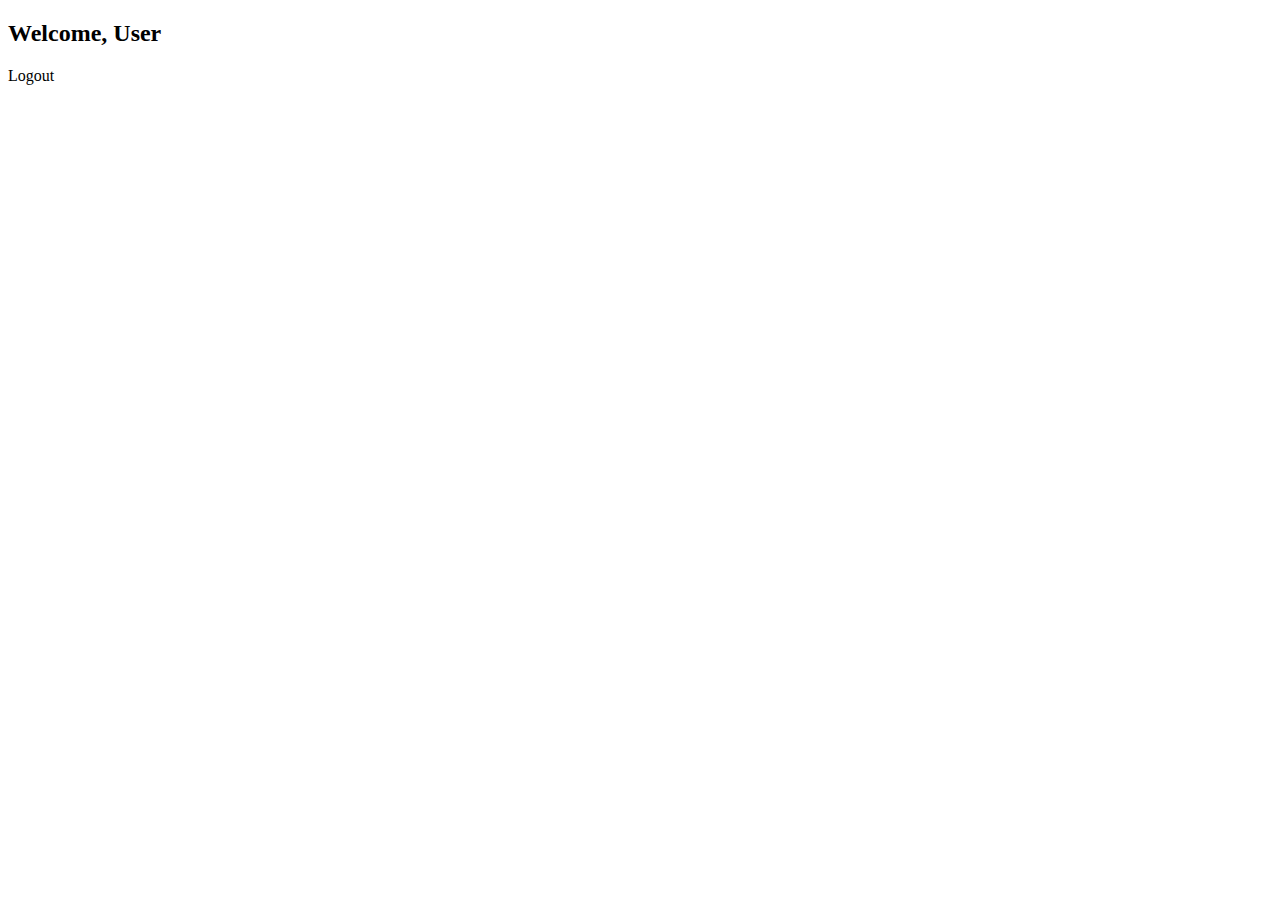
==== src/main/resources/templates/index.html @ 722c418c "Initial commit" ====
<!DOCTYPE html>
<html xmlns:th="http://www.thymeleaf.org">
<head>
    <title>Dashboard</title>
</head>
<body>
<h2>Welcome, <span th:text="${name}">User</span></h2>
<p><a th:href="@{/logout}">Logout</a></p>
</body>
</html>
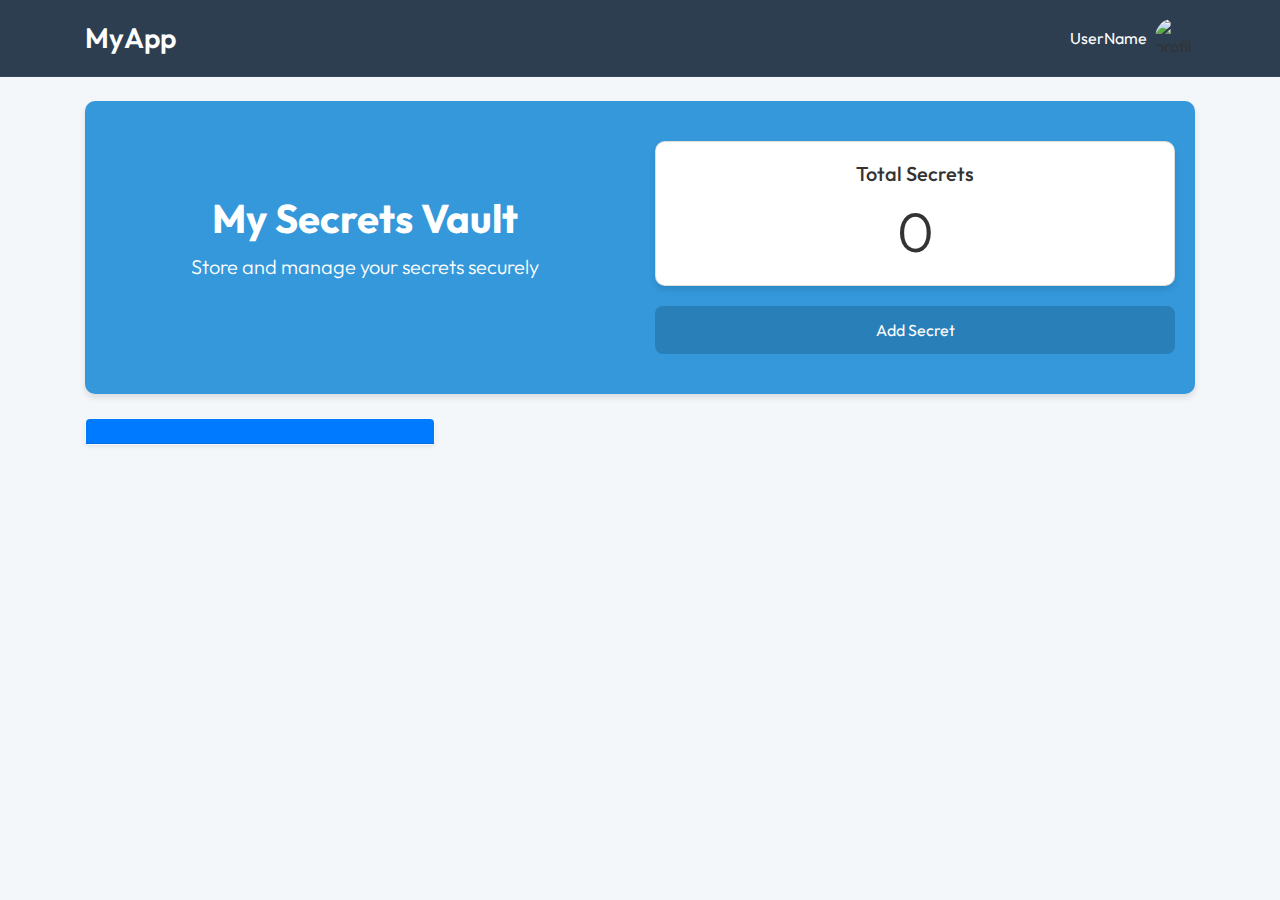
==== commit fb8d9af9: "Prototype" ====
--- a/src/main/resources/templates/index.html
+++ b/src/main/resources/templates/index.html
@@ -1,10 +1,585 @@
 <!DOCTYPE html>
-<html xmlns:th="http://www.thymeleaf.org">
+<html lang="en" xmlns:th="http://www.w3.org/1999/xhtml">
 <head>
-    <title>Dashboard</title>
+    <meta charset="UTF-8">
+    <meta content="width=device-width, initial-scale=1.0" name="viewport">
+    <title>Password Manager</title>
+    <!-- Bootstrap CSS -->
+    <link href="https://stackpath.bootstrapcdn.com/bootstrap/4.5.2/css/bootstrap.min.css" rel="stylesheet">
+    <!-- FontAwesome CSS -->
+    <link href="https://cdnjs.cloudflare.com/ajax/libs/font-awesome/6.0.0-beta3/css/all.min.css" rel="stylesheet">
+    <!-- Custom CSS -->
+    <style>
+        @import url('https://fonts.googleapis.com/css2?family=Outfit:wght@300;400;500;700&display=swap');
+
+        body {
+            background-color: #f4f7f9;
+            font-size: 16px;
+            color: #333;
+            font-family: 'Outfit', sans-serif;
+        }
+
+        .navbar-custom {
+            background-color: #2c3e50;
+            padding: 0.75rem 1.5rem;
+            border-bottom: 1px solid #34495e;
+        }
+
+        .navbar-brand {
+            font-size: 1.75rem;
+            font-weight: 600;
+            color: #ecf0f1;
+        }
+
+        .navbar-brand:hover {
+            color: #bdc3c7;
+        }
+
+        .card-custom {
+            margin-bottom: 20px;
+            padding: 20px;
+            background-color: #ffffff;
+            border-radius: 10px;
+            box-shadow: 0 4px 6px rgba(0, 0, 0, 0.1);
+        }
+
+        .btn-custom {
+            background-color: #3498db;
+            color: #ffffff;
+            font-size: 16px;
+            padding: 12px 24px;
+            border-radius: 8px;
+            transition: background-color 0.3s, box-shadow 0.3s;
+            border: none;
+        }
+
+        .btn-custom:hover {
+            background-color: #2980b9;
+            box-shadow: 0 6px 12px rgba(0, 0, 0, 0.15);
+        }
+
+        .form-control, .table {
+            font-size: 16px;
+            border-radius: 8px;
+            border: 1px solid #dbe0e4;
+        }
+
+        .form-group {
+            margin-bottom: 15px;
+        }
+
+        .table th, .table td {
+            padding: 14px;
+            vertical-align: middle;
+            border: 1px solid #e1e5e8;
+        }
+
+        .table thead th {
+            background-color: #3498db;
+            color: #ffffff;
+            font-weight: 600;
+        }
+
+        .modal-content {
+            border-radius: 10px;
+            border: 1px solid #e1e5e8;
+        }
+
+        .modal-header {
+            background-color: #3498db;
+            color: #ffffff;
+            border-bottom: 1px solid #2980b9;
+            padding: 1rem;
+            border-top-left-radius: 10px;
+            border-top-right-radius: 10px;
+        }
+
+        .modal-footer .btn-secondary {
+            background-color: #95a5a6;
+            color: #ffffff;
+            border: none;
+        }
+
+        .modal-footer .btn-secondary:hover {
+            background-color: #7f8c8d;
+        }
+
+        .modal-footer .btn-danger {
+            background-color: #e74c3c;
+            color: #ffffff;
+            border: none;
+        }
+
+        .modal-footer .btn-danger:hover {
+            background-color: #c0392b;
+        }
+
+        .modal-body {
+            padding: 1.5rem;
+        }
+
+        @media (max-width: 576px) {
+            .navbar-nav {
+                text-align: center;
+            }
+
+            .nav-item {
+                margin-bottom: 10px;
+            }
+
+            .btn-custom {
+                width: 100%;
+                font-size: 18px;
+                padding: 15px;
+            }
+
+            .card-custom {
+                margin-bottom: 15px;
+            }
+
+            .table {
+                font-size: 14px;
+            }
+
+            .modal-dialog {
+                max-width: 90%;
+                margin: 2rem auto;
+            }
+
+            .modal-header {
+                font-size: 1.5rem;
+            }
+
+            .modal-body {
+                padding: 1.25rem;
+            }
+
+            .modal-footer {
+                padding: 1rem;
+            }
+
+            .btn-sm {
+                font-size: 12px;
+            }
+        }
+
+        @media (min-width: 768px) {
+            .form-control, .table {
+                font-size: 18px;
+            }
+
+            .btn-sm {
+                padding: 8px 14px;
+                font-size: 16px;
+            }
+        }
+
+        .details-container {
+            text-align: left;
+        }
+
+        .details-container p {
+            margin-bottom: 15px;
+        }
+
+        .details-container strong {
+            color: #3498db;
+        }
+
+        .action-buttons .btn {
+            padding: 10px 15px;
+            border-radius: 8px;
+            transition: background-color 0.3s, box-shadow 0.3s;
+        }
+
+        .action-buttons .btn:hover {
+            box-shadow: 0 6px 12px rgba(0, 0, 0, 0.15);
+        }
+
+        .btn-secondary {
+            background-color: #95a5a6;
+            color: #ffffff;
+        }
+
+        .btn-secondary:hover {
+            background-color: #7f8c8d;
+        }
+
+        .btn-primary {
+            background-color: #3498db;
+            color: #ffffff;
+        }
+
+        .btn-primary:hover {
+            background-color: #2980b9;
+        }
+
+        .btn-danger {
+            background-color: #e74c3c;
+            color: #ffffff;
+        }
+
+        .btn-danger:hover {
+            background-color: #c0392b;
+        }
+
+        .hero {
+            background-color: #3498db;
+            color: #ffffff;
+            padding: 40px 20px;
+            text-align: center;
+            border-radius: 10px;
+            box-shadow: 0 4px 6px rgba(0, 0, 0, 0.1);
+        }
+
+        .hero h1 {
+            font-size: 2.5rem;
+            margin-bottom: 10px;
+            font-weight: 700;
+        }
+
+        .hero p.lead {
+            font-size: 1.25rem;
+            margin-bottom: 20px;
+            font-weight: 300;
+        }
+
+        .hero .card-custom {
+            background-color: #ffffff;
+            color: #333333;
+            padding: 20px;
+            border-radius: 10px;
+            box-shadow: 0 4px 6px rgba(0, 0, 0, 0.1);
+        }
+
+        .hero .btn-custom {
+            background-color: #2980b9;
+            color: #ffffff;
+            font-size: 16px;
+            padding: 12px 24px;
+            border-radius: 8px;
+        }
+
+        .hero .btn-custom:hover {
+            background-color: #2471a3;
+        }
+        .card-header a {
+        text-decoration: none;
+        color: inherit; /* This ensures the text color is consistent with the surrounding text */
+}
+
+.card-header a:hover {
+    text-decoration: none; /* Ensures that even on hover, there’s no underline */
+}
+
+    </style>
+
+
 </head>
 <body>
-<h2>Welcome, <span th:text="${name}">User</span></h2>
-<p><a th:href="@{/logout}">Logout</a></p>
+<!-- Navbar -->
+<nav class="navbar navbar-expand-lg navbar-dark navbar-custom">
+    <div class="container">
+        <a class="navbar-brand" href="#">MyApp</a>
+        <div class="ml-auto d-flex align-items-center">
+            <p class="mb-0 mr-2 text-white" th:text="${name}">UserName</p>
+            <img alt="profile picture" class="rounded-circle" style="width: 40px; height: 40px; object-fit: cover;"
+                 th:src="${picture}">
+        </div>
+    </div>
+</nav>
+
+
+<!-- Main Content -->
+<section class="container mt-4">
+
+    <!-- Hero Section -->
+    <section class="hero">
+        <div class="row align-items-center">
+            <div class="col-md-6">
+                <h1 class="display-3">My Secrets Vault</h1>
+                <p class="lead">Store and manage your secrets securely</p>
+            </div>
+            <div class="col-md-6 text-center">
+                <div class="card card-custom">
+                    <h5 class="card-title">Total Secrets</h5>
+                    <p class="card-text display-4" th:text="${totalSecrets}">0</p>
+                </div>
+                <button class="btn btn-custom w-100" data-target="#addModal" data-toggle="modal" type="button">
+                    Add Secret
+                </button>
+            </div>
+        </div>
+    </section>
+
+    <!-- Add Modal -->
+    <div aria-hidden="true" aria-labelledby="addSecretModalLabel" class="modal fade" id="addModal" role="dialog"
+         tabindex="-1">
+        <div class="modal-dialog" role="document">
+            <div class="modal-content">
+                <div class="modal-header">
+                    <h5 class="modal-title" id="addSecretModalLabel">Add Secret</h5>
+                    <button aria-label="Close" class="close" data-dismiss="modal" type="button">
+                        <span aria-hidden="true">&times;</span>
+                    </button>
+                </div>
+                <div class="modal-body">
+                    <!-- Add Secret Form -->
+                    <form method="POST" th:action="@{/addSecret}">
+                        <div class="form-group">
+                            <label for="secretName">Secret Name</label>
+                            <input class="form-control" id="secretName" name="secretName" placeholder="Enter secret name"
+                                   type="text">
+                        </div>
+                        <div class="form-group">
+                            <label for="userId">User Id</label>
+                            <input class="form-control" id="userId" name="name" placeholder="Enter user id" type="text">
+                        </div>
+                        <div class="form-group">
+                            <label for="password">Password</label>
+                            <input class="form-control" id="password" name="value" placeholder="Enter password"
+                                   type="password">
+                        </div>
+                        <div class="form-group">
+                            <label for="category">Category</label>
+                            <select class="form-control" id="category" name="category">
+                                <option value="Email">Email</option>
+                                <option value="Social Media">Social Media</option>
+                                <option value="Bank Account">Bank Account</option>
+                                <option value="Work Account">Work Account</option>
+                                <option value="Online Shopping">Online Shopping</option>
+                                <option value="Streaming Services">Streaming Services</option>
+                                <option value="Utilities">Utilities</option>
+                                <option value="Insurance">Insurance</option>
+                                <option value="Health & Medical">Health & Medical</option>
+                                <option value="Travel & Transportation">Travel & Transportation</option>
+                                <option value="Education">Education</option>
+                                <option value="Other">Other</option>
+                            </select>
+                        </div>
+                        <div class="form-group">
+                            <label for="notes">Notes</label>
+                            <textarea class="form-control" id="notes" name="notes" placeholder="Additional notes"
+                                      rows="2"></textarea>
+                        </div>
+                        <button class="btn btn-custom btn-block" type="submit">Save Secret</button>
+                    </form>
+                </div>
+            </div>
+        </div>
+    </div>
+
+    <!-- Secret Cards Section -->
+    <section class="row mt-4">
+        <div class="col-md-4 mb-3" th:each="secret, iterStat : ${secrets}">
+            <!-- Card Container -->
+            <div class="card shadow-sm border-light rounded-lg">
+                <!-- Card Header with Collapse Trigger -->
+                <a aria-expanded="false"
+                   class="card-header d-flex justify-content-between align-items-center bg-primary text-white rounded-top"
+                   data-toggle="collapse"
+                   href="#"
+                   style="text-decoration: none;" th:aria-controls="'secretDetails' + ${iterStat.index}"
+                   th:data-target="'#secretDetails' + ${iterStat.index}">
+                    <h5 class="mb-0" th:text="${secret.secretName}"></h5>
+                    <h6 class="mb-0 text-light" th:text="${secret.category}"></h6>
+                </a>
+                <!-- Collapsible Content -->
+                <div class="collapse" th:id="'secretDetails' + ${iterStat.index}">
+                    <div class="card-body p-4">
+                        <div class="row w-100">
+                            <!-- Left Column: UserId, Password, Category -->
+                            <div class="col-md-4 mb-3 mb-md-0">
+                                <p class="mb-2"><strong>UserId:</strong> <span th:text="${secret.name}"></span></p>
+                                <p class="mb-2"><strong>Password:</strong> <span th:text="${secret.value}"></span></p>
+                                <p class="mb-2"><strong>Category:</strong> <span th:text="${secret.category}"></span>
+                                </p>
+                            </div>
+
+                            <!-- Right Column: Notes -->
+                            <div class="col-md-8">
+                                <p class="mb-2"><strong>Notes:</strong></p>
+                                <p class="mb-0" th:text="${secret.notes}"></p>
+                            </div>
+                        </div>
+
+
+                        <!-- Action Buttons -->
+                        <div class="d-flex flex-column flex-md-row mt-3">
+                            <button class="btn btn-outline-secondary btn-sm mb-2 mb-md-0 mr-md-2"
+                                    data-toggle="tooltip"
+                                    onclick="copyToClipboard(this)" th:data-clipboard-text="${secret.value}"
+                                    title="Copy to clipboard">
+                                <i class="fas fa-copy"></i> Copy
+                            </button>
+                            <button class="btn btn-outline-primary btn-sm mb-2 mb-md-0 mr-md-2" data-toggle="modal"
+                                    th:data-target="'#updateModal' + ${secret.id}">
+                                <i class="fas fa-edit"></i> Edit
+                            </button>
+                            <button class="btn btn-outline-danger btn-sm" data-toggle="modal"
+                                    th:data-target="'#deleteModal' + ${secret.id}">
+                                <i class="fas fa-trash"></i> Delete
+                            </button>
+                        </div>
+                    </div>
+                </div>
+
+
+                <!-- Update Modal -->
+                <div aria-hidden="true" aria-labelledby="updateModalLabel" class="modal fade" role="dialog"
+                     tabindex="-1" th:id="'updateModal' + ${secret.id}">
+                    <div class="modal-dialog" role="document">
+                        <div class="modal-content">
+                            <div class="modal-header">
+                                <h5 class="modal-title" id="updateModalLabel">Update Secret</h5>
+                                <button aria-label="Close" class="close" data-dismiss="modal" type="button">
+                                    <span aria-hidden="true">&times;</span>
+                                </button>
+                            </div>
+                            <div class="modal-body">
+                                <form method="POST" th:action="@{/updateSecret}">
+                                    <input name="id" th:value="${secret.id}" type="hidden"/>
+                                    <div class="form-group">
+                                        <label th:for="'updateSecretName' + ${secret.id}">Secret Name</label>
+                                        <input class="form-control" name="secretName"
+                                               placeholder="Enter secret name"
+                                               th:id="'updateSecretName' + ${secret.id}"
+                                               th:value="${secret.secretName}" type="text">
+                                    </div>
+                                    <div class="form-group">
+                                        <label th:for="'updateUserId' + ${secret.id}">User Id</label>
+                                        <input class="form-control" name="name" placeholder="Enter user id"
+                                               th:id="'updateUserId' + ${secret.id}"
+                                               th:value="${secret.name}" type="text">
+                                    </div>
+                                    <div class="form-group">
+                                        <label th:for="'updatePassword' + ${secret.id}">Password</label>
+                                        <input class="form-control" name="value"
+                                               placeholder="Enter password" th:id="'updatePassword' + ${secret.id}"
+                                               th:value="${secret.value}" type="password">
+                                    </div>
+                                    <div class="form-group">
+                                        <label th:for="'updateCategory' + ${secret.id}">Category</label>
+                                        <select class="form-control" name="category"
+                                                th:id="'updateCategory' + ${secret.id}">
+                                            <option th:selected="${secret.category == 'Email'}" value="Email">Email
+                                            </option>
+                                            <option th:selected="${secret.category == 'Social Media'}"
+                                                    value="Social Media">Social Media
+                                            </option>
+                                            <option th:selected="${secret.category == 'Bank Account'}"
+                                                    value="Bank Account">Bank Account
+                                            </option>
+                                            <option th:selected="${secret.category == 'Work Account'}"
+                                                    value="Work Account">Work Account
+                                            </option>
+                                            <option th:selected="${secret.category == 'Online Shopping'}"
+                                                    value="Online Shopping">Online
+                                                Shopping
+                                            </option>
+                                            <option th:selected="${secret.category == 'Streaming Services'}"
+                                                    value="Streaming Services">Streaming
+                                                Services
+                                            </option>
+                                            <option th:selected="${secret.category == 'Utilities'}" value="Utilities">
+                                                Utilities
+                                            </option>
+                                            <option th:selected="${secret.category == 'Insurance'}" value="Insurance">
+                                                Insurance
+                                            </option>
+                                            <option th:selected="${secret.category == 'Health & Medical'}"
+                                                    value="Health & Medical">Health &
+                                                Medical
+                                            </option>
+                                            <option th:selected="${secret.category == 'Travel & Transportation'}"
+                                                    value="Travel & Transportation">Travel
+                                                & Transportation
+                                            </option>
+                                            <option th:selected="${secret.category == 'Education'}" value="Education">
+                                                Education
+                                            </option>
+                                            <option th:selected="${secret.category == 'Other'}" value="Other">Other
+                                            </option>
+                                        </select>
+                                    </div>
+                                    <div class="form-group">
+                                        <label th:for="'updateNotes' + ${secret.id}">Notes</label>
+                                        <textarea class="form-control" name="notes" placeholder="Additional notes"
+                                                  rows="2"
+                                                  th:id="'updateNotes' + ${secret.id}" th:text="${secret.notes}"></textarea>
+                                    </div>
+                                    <button class="btn btn-custom btn-block" type="submit">Update Secret</button>
+                                </form>
+                            </div>
+                        </div>
+                    </div>
+                </div>
+
+
+                <!-- Delete Modal -->
+                <div aria-hidden="true" aria-labelledby="deleteModalLabel" class="modal fade" role="dialog"
+                     tabindex="-1" th:id="'deleteModal' + ${secret.id}">
+                    <div class="modal-dialog" role="document">
+                        <div class="modal-content">
+                            <div class="modal-header">
+                                <h5 class="modal-title" id="deleteModalLabel">Confirm Delete</h5>
+                                <button aria-label="Close" class="close" data-dismiss="modal" type="button">
+                                    <span aria-hidden="true">&times;</span>
+                                </button>
+                            </div>
+                            <div class="modal-body">
+                                Are you sure you want to delete this secret?
+                            </div>
+                            <div class="modal-footer">
+                                <button class="btn btn-secondary" data-dismiss="modal" type="button">Cancel</button>
+                                <form method="POST" th:action="@{/deleteSecret/{id}(id=${secret.id})}">
+                                    <input name="_csrf" th:value="${_csrf.token}" type="hidden"/>
+                                    <button class="btn btn-danger" type="submit">Delete</button>
+                                </form>
+                            </div>
+                        </div>
+                    </div>
+                </div>
+            </div>
+        </div>
+    </section>
+
+    <!-- Toast -->
+    <div class="toast" data-delay="3000" id="clipboardToast"
+         style="position: absolute; bottom: 20px; right: 20px; z-index: 1051;">
+        <div class="toast-header">
+            <strong class="mr-auto text-primary">Notification</strong>
+            <button aria-label="Close" class="ml-2 mb-1 close" data-dismiss="toast" type="button">
+                <span aria-hidden="true">&times;</span>
+            </button>
+        </div>
+        <div class="toast-body">
+            Password copied to clipboard!
+        </div>
+    </div>
+
+</section>
+
+<!-- Scripts -->
+<script>
+    function copyToClipboard(button) {
+        var textToCopy = button.getAttribute('data-clipboard-text');
+        navigator.clipboard.writeText(textToCopy).then(function() {
+            button.setAttribute('data-original-title', 'Copied!');
+            showToast('Password copied to clipboard!');
+        }).catch(function(error) {
+            console.error('Failed to copy text:', error);
+        });
+    }
+    function showToast(message) {
+    var toastElement = $('#clipboardToast');
+    toastElement.find('.toast-body').text(message);
+    toastElement.toast('show');
+}
+
+</script>
+<script src="https://code.jquery.com/jquery-3.5.1.min.js"></script>
+<script src="https://cdn.jsdelivr.net/npm/@popperjs/core@2.9.2/dist/umd/popper.min.js"></script>
+<script src="https://stackpath.bootstrapcdn.com/bootstrap/4.5.2/js/bootstrap.min.js"></script>
 </body>
 </html>
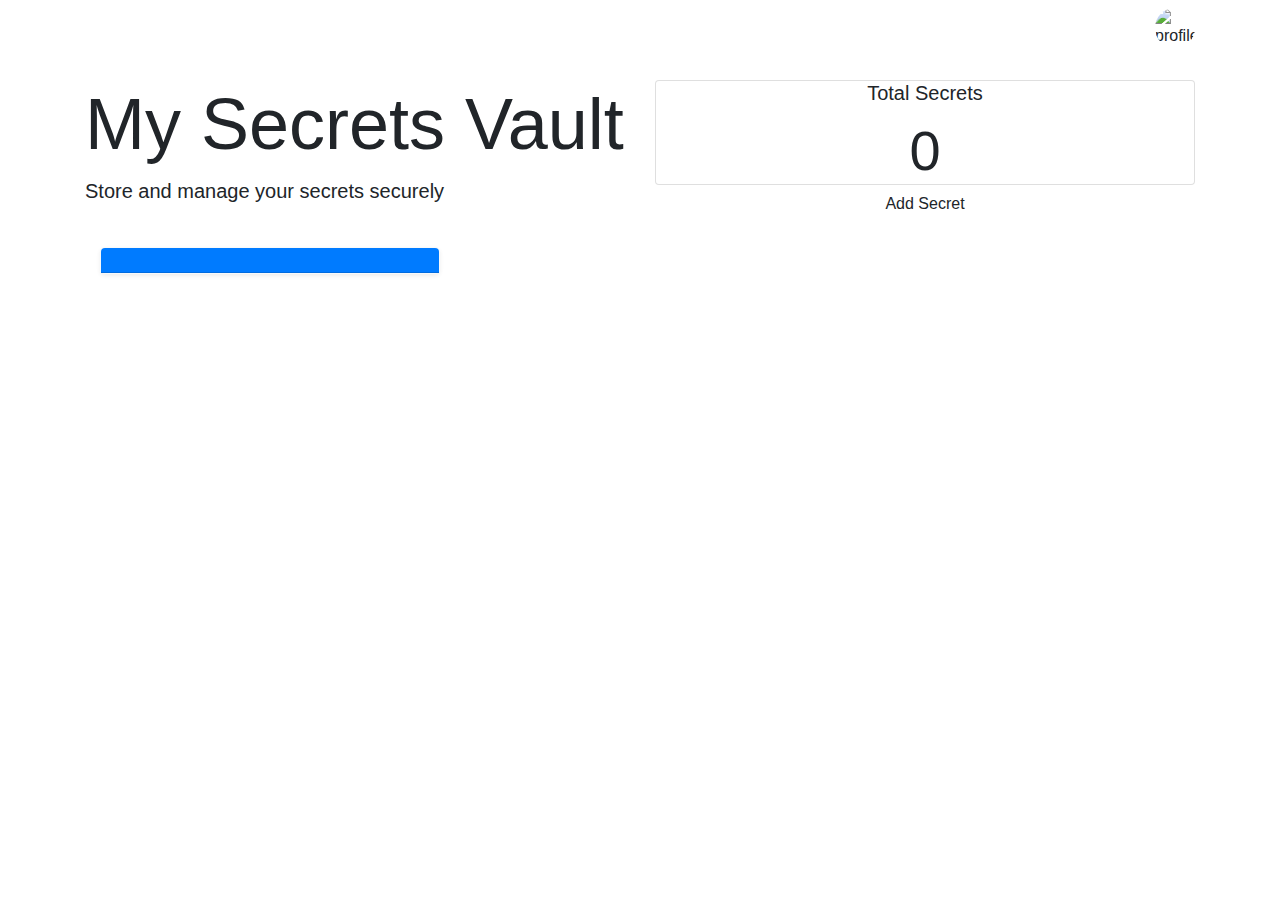
==== commit ab153fcd: "1.0" ====
--- a/src/main/resources/templates/index.html
+++ b/src/main/resources/templates/index.html
@@ -1,298 +1,33 @@
 <!DOCTYPE html>
-<html lang="en" xmlns:th="http://www.w3.org/1999/xhtml">
+<html lang="en" xmlns:th="http://www.thymeleaf.org">
 <head>
     <meta charset="UTF-8">
     <meta content="width=device-width, initial-scale=1.0" name="viewport">
-    <title>Password Manager</title>
-    <!-- Bootstrap CSS -->
+    <meta content="Securely manage and store your secrets with Key Nest. Our password manager helps you keep track of sensitive information easily."
+          name="description">
+    <meta content="index, follow" name="robots">
+    <title th:text="${name} + ' - Key Nest'"></title>
     <link href="https://stackpath.bootstrapcdn.com/bootstrap/4.5.2/css/bootstrap.min.css" rel="stylesheet">
-    <!-- FontAwesome CSS -->
     <link href="https://cdnjs.cloudflare.com/ajax/libs/font-awesome/6.0.0-beta3/css/all.min.css" rel="stylesheet">
-    <!-- Custom CSS -->
-    <style>
-        @import url('https://fonts.googleapis.com/css2?family=Outfit:wght@300;400;500;700&display=swap');
-
-        body {
-            background-color: #f4f7f9;
-            font-size: 16px;
-            color: #333;
-            font-family: 'Outfit', sans-serif;
-        }
-
-        .navbar-custom {
-            background-color: #2c3e50;
-            padding: 0.75rem 1.5rem;
-            border-bottom: 1px solid #34495e;
-        }
-
-        .navbar-brand {
-            font-size: 1.75rem;
-            font-weight: 600;
-            color: #ecf0f1;
-        }
-
-        .navbar-brand:hover {
-            color: #bdc3c7;
-        }
-
-        .card-custom {
-            margin-bottom: 20px;
-            padding: 20px;
-            background-color: #ffffff;
-            border-radius: 10px;
-            box-shadow: 0 4px 6px rgba(0, 0, 0, 0.1);
-        }
-
-        .btn-custom {
-            background-color: #3498db;
-            color: #ffffff;
-            font-size: 16px;
-            padding: 12px 24px;
-            border-radius: 8px;
-            transition: background-color 0.3s, box-shadow 0.3s;
-            border: none;
-        }
-
-        .btn-custom:hover {
-            background-color: #2980b9;
-            box-shadow: 0 6px 12px rgba(0, 0, 0, 0.15);
-        }
-
-        .form-control, .table {
-            font-size: 16px;
-            border-radius: 8px;
-            border: 1px solid #dbe0e4;
-        }
-
-        .form-group {
-            margin-bottom: 15px;
-        }
-
-        .table th, .table td {
-            padding: 14px;
-            vertical-align: middle;
-            border: 1px solid #e1e5e8;
-        }
-
-        .table thead th {
-            background-color: #3498db;
-            color: #ffffff;
-            font-weight: 600;
-        }
-
-        .modal-content {
-            border-radius: 10px;
-            border: 1px solid #e1e5e8;
-        }
-
-        .modal-header {
-            background-color: #3498db;
-            color: #ffffff;
-            border-bottom: 1px solid #2980b9;
-            padding: 1rem;
-            border-top-left-radius: 10px;
-            border-top-right-radius: 10px;
-        }
-
-        .modal-footer .btn-secondary {
-            background-color: #95a5a6;
-            color: #ffffff;
-            border: none;
-        }
-
-        .modal-footer .btn-secondary:hover {
-            background-color: #7f8c8d;
-        }
-
-        .modal-footer .btn-danger {
-            background-color: #e74c3c;
-            color: #ffffff;
-            border: none;
-        }
-
-        .modal-footer .btn-danger:hover {
-            background-color: #c0392b;
-        }
-
-        .modal-body {
-            padding: 1.5rem;
-        }
-
-        @media (max-width: 576px) {
-            .navbar-nav {
-                text-align: center;
-            }
-
-            .nav-item {
-                margin-bottom: 10px;
-            }
-
-            .btn-custom {
-                width: 100%;
-                font-size: 18px;
-                padding: 15px;
-            }
-
-            .card-custom {
-                margin-bottom: 15px;
-            }
-
-            .table {
-                font-size: 14px;
-            }
-
-            .modal-dialog {
-                max-width: 90%;
-                margin: 2rem auto;
-            }
-
-            .modal-header {
-                font-size: 1.5rem;
-            }
-
-            .modal-body {
-                padding: 1.25rem;
-            }
-
-            .modal-footer {
-                padding: 1rem;
-            }
-
-            .btn-sm {
-                font-size: 12px;
-            }
-        }
-
-        @media (min-width: 768px) {
-            .form-control, .table {
-                font-size: 18px;
-            }
-
-            .btn-sm {
-                padding: 8px 14px;
-                font-size: 16px;
-            }
-        }
-
-        .details-container {
-            text-align: left;
-        }
-
-        .details-container p {
-            margin-bottom: 15px;
-        }
-
-        .details-container strong {
-            color: #3498db;
-        }
-
-        .action-buttons .btn {
-            padding: 10px 15px;
-            border-radius: 8px;
-            transition: background-color 0.3s, box-shadow 0.3s;
-        }
-
-        .action-buttons .btn:hover {
-            box-shadow: 0 6px 12px rgba(0, 0, 0, 0.15);
-        }
-
-        .btn-secondary {
-            background-color: #95a5a6;
-            color: #ffffff;
-        }
-
-        .btn-secondary:hover {
-            background-color: #7f8c8d;
-        }
-
-        .btn-primary {
-            background-color: #3498db;
-            color: #ffffff;
-        }
-
-        .btn-primary:hover {
-            background-color: #2980b9;
-        }
-
-        .btn-danger {
-            background-color: #e74c3c;
-            color: #ffffff;
-        }
-
-        .btn-danger:hover {
-            background-color: #c0392b;
-        }
-
-        .hero {
-            background-color: #3498db;
-            color: #ffffff;
-            padding: 40px 20px;
-            text-align: center;
-            border-radius: 10px;
-            box-shadow: 0 4px 6px rgba(0, 0, 0, 0.1);
-        }
-
-        .hero h1 {
-            font-size: 2.5rem;
-            margin-bottom: 10px;
-            font-weight: 700;
-        }
-
-        .hero p.lead {
-            font-size: 1.25rem;
-            margin-bottom: 20px;
-            font-weight: 300;
-        }
-
-        .hero .card-custom {
-            background-color: #ffffff;
-            color: #333333;
-            padding: 20px;
-            border-radius: 10px;
-            box-shadow: 0 4px 6px rgba(0, 0, 0, 0.1);
-        }
-
-        .hero .btn-custom {
-            background-color: #2980b9;
-            color: #ffffff;
-            font-size: 16px;
-            padding: 12px 24px;
-            border-radius: 8px;
-        }
-
-        .hero .btn-custom:hover {
-            background-color: #2471a3;
-        }
-        .card-header a {
-        text-decoration: none;
-        color: inherit; /* This ensures the text color is consistent with the surrounding text */
-}
-
-.card-header a:hover {
-    text-decoration: none; /* Ensures that even on hover, there’s no underline */
-}
-
-    </style>
-
+    <link rel="stylesheet" th:href="@{/css/style.css}">
+    <link rel="manifest" th:href="@{/manifest.json}">
 
 </head>
 <body>
 <!-- Navbar -->
 <nav class="navbar navbar-expand-lg navbar-dark navbar-custom">
     <div class="container">
-        <a class="navbar-brand" href="#">MyApp</a>
+        <a class="navbar-brand" href="#">Key Nest</a>
         <div class="ml-auto d-flex align-items-center">
-            <p class="mb-0 mr-2 text-white" th:text="${name}">UserName</p>
+            <!-- User Profile Picture -->
             <img alt="profile picture" class="rounded-circle" style="width: 40px; height: 40px; object-fit: cover;"
                  th:src="${picture}">
         </div>
     </div>
 </nav>
 
-
 <!-- Main Content -->
-<section class="container mt-4">
-
+<main class="container mt-4">
     <!-- Hero Section -->
     <section class="hero">
         <div class="row align-items-center">
@@ -305,7 +40,8 @@
                     <h5 class="card-title">Total Secrets</h5>
                     <p class="card-text display-4" th:text="${totalSecrets}">0</p>
                 </div>
-                <button class="btn btn-custom w-100" data-target="#addModal" data-toggle="modal" type="button">
+                <button aria-label="Add Secret" class="btn btn-custom w-100" data-target="#addModal" data-toggle="modal"
+                        type="button">
                     Add Secret
                 </button>
             </div>
@@ -328,21 +64,22 @@
                     <form method="POST" th:action="@{/addSecret}">
                         <div class="form-group">
                             <label for="secretName">Secret Name</label>
-                            <input class="form-control" id="secretName" name="secretName" placeholder="Enter secret name"
+                            <input aria-required="true" class="form-control" id="secretName"
+                                   name="secretName" placeholder="Enter secret name" type="text">
+                        </div>
+                        <div class="form-group">
+                            <label for="userId">User ID</label>
+                            <input aria-required="true" class="form-control" id="userId" name="name" placeholder="Enter user ID"
                                    type="text">
-                        </div>
-                        <div class="form-group">
-                            <label for="userId">User Id</label>
-                            <input class="form-control" id="userId" name="name" placeholder="Enter user id" type="text">
                         </div>
                         <div class="form-group">
                             <label for="password">Password</label>
                             <input class="form-control" id="password" name="value" placeholder="Enter password"
-                                   type="password">
+                                   aria-required="true" type="password">
                         </div>
                         <div class="form-group">
                             <label for="category">Category</label>
-                            <select class="form-control" id="category" name="category">
+                            <select aria-required="true" class="form-control" id="category" name="category">
                                 <option value="Email">Email</option>
                                 <option value="Social Media">Social Media</option>
                                 <option value="Bank Account">Bank Account</option>
@@ -370,183 +107,220 @@
     </div>
 
     <!-- Secret Cards Section -->
-    <section class="row mt-4">
-        <div class="col-md-4 mb-3" th:each="secret, iterStat : ${secrets}">
-            <!-- Card Container -->
-            <div class="card shadow-sm border-light rounded-lg">
-                <!-- Card Header with Collapse Trigger -->
-                <a aria-expanded="false"
-                   class="card-header d-flex justify-content-between align-items-center bg-primary text-white rounded-top"
-                   data-toggle="collapse"
-                   href="#"
-                   style="text-decoration: none;" th:aria-controls="'secretDetails' + ${iterStat.index}"
-                   th:data-target="'#secretDetails' + ${iterStat.index}">
-                    <h5 class="mb-0" th:text="${secret.secretName}"></h5>
-                    <h6 class="mb-0 text-light" th:text="${secret.category}"></h6>
-                </a>
-                <!-- Collapsible Content -->
-                <div class="collapse" th:id="'secretDetails' + ${iterStat.index}">
-                    <div class="card-body p-4">
-                        <div class="row w-100">
-                            <!-- Left Column: UserId, Password, Category -->
-                            <div class="col-md-4 mb-3 mb-md-0">
-                                <p class="mb-2"><strong>UserId:</strong> <span th:text="${secret.name}"></span></p>
-                                <p class="mb-2"><strong>Password:</strong> <span th:text="${secret.value}"></span></p>
-                                <p class="mb-2"><strong>Category:</strong> <span th:text="${secret.category}"></span>
-                                </p>
+    <section class="container mt-4">
+        <div class="row">
+            <div class="col-12 col-md-6 col-lg-4 mb-4" th:each="secret, iterStat : ${secrets}">
+                <!-- Card Container -->
+                <div class="card shadow-sm border-light rounded-lg">
+                    <!-- Card Header with Collapse Trigger -->
+                    <a aria-expanded="false"
+                       class="card-header d-flex justify-content-between align-items-center bg-primary text-white rounded-top"
+                       data-toggle="collapse"
+                       href="#"
+                       style="text-decoration: none;" th:aria-controls="'secretDetails' + ${iterStat.index}"
+                       th:data-target="'#secretDetails' + ${iterStat.index}">
+                        <h5 class="mb-0" th:text="${secret.secretName}"></h5>
+                        <h6 class="mb-0 text-light" th:text="${secret.category}"></h6>
+                    </a>
+                    <!-- Collapsible Content -->
+                    <div class="collapse card-body" th:id="'secretDetails' + ${iterStat.index}">
+                        <!-- Tabs Navigation -->
+                        <ul class="nav nav-tabs w-100 mb-4" id="myTab" role="tablist">
+                            <li class="nav-item" role="presentation">
+                                <a aria-controls="details" aria-selected="true" class="nav-link active"
+                                   data-toggle="tab" id="details-tab" role="tab"
+                                   th:href="'#details' + ${iterStat.index}">
+                                    Details
+                                </a>
+                            </li>
+                            <li class="nav-item" role="presentation">
+                                <a aria-controls="notes" aria-selected="false" class="nav-link"
+                                   data-toggle="tab" id="notes-tab" role="tab"
+                                   th:href="'#tNotes' + ${iterStat.index}">
+                                    Notes
+                                </a>
+                            </li>
+                        </ul>
+
+                        <!-- Tabs Content -->
+                        <div class="tab-content" id="myTabContent">
+                            <!-- Details Tab -->
+                            <div aria-labelledby="details-tab" class="tab-pane fade show active"
+                                 role="tabpanel" th:id="'details' + ${iterStat.index}">
+                                <table class="table table-bordered table-striped p-0 m-0">
+                                    <tbody>
+                                    <tr>
+                                        <th scope="row">UserId</th>
+                                        <td th:text="${secret.name}"></td>
+                                    </tr>
+                                    <tr>
+                                        <th scope="row">Password</th>
+                                        <td th:text="${secret.value}"></td>
+                                    </tr>
+                                    <tr>
+                                        <th scope="row">Category</th>
+                                        <td th:text="${secret.category}"></td>
+                                    </tr>
+                                    </tbody>
+                                </table>
                             </div>
 
-                            <!-- Right Column: Notes -->
-                            <div class="col-md-8">
-                                <p class="mb-2"><strong>Notes:</strong></p>
-                                <p class="mb-0" th:text="${secret.notes}"></p>
+                            <!-- Notes Tab -->
+                            <div aria-labelledby="notes-tab" class="tab-pane fade" role="tabpanel"
+                                 th:id="'tNotes' + ${iterStat.index}">
+                                <div class="card border-light">
+                                    <p th:text="${secret.notes}"></p>
+                                </div>
                             </div>
                         </div>
-
 
                         <!-- Action Buttons -->
                         <div class="d-flex flex-column flex-md-row mt-3">
-                            <button class="btn btn-outline-secondary btn-sm mb-2 mb-md-0 mr-md-2"
+                            <button class="btn btn-secondary btn-sm mb-2 mb-md-0 mr-md-2 w-100"
                                     data-toggle="tooltip"
                                     onclick="copyToClipboard(this)" th:data-clipboard-text="${secret.value}"
                                     title="Copy to clipboard">
                                 <i class="fas fa-copy"></i> Copy
                             </button>
-                            <button class="btn btn-outline-primary btn-sm mb-2 mb-md-0 mr-md-2" data-toggle="modal"
+                            <button class="btn btn-primary btn-sm mb-2 mb-md-0 mr-md-2 w-100" data-toggle="modal"
                                     th:data-target="'#updateModal' + ${secret.id}">
                                 <i class="fas fa-edit"></i> Edit
                             </button>
-                            <button class="btn btn-outline-danger btn-sm" data-toggle="modal"
+                            <button class="btn btn-danger btn-sm mb-2 mb-md-0 mr-md-2 w-100" data-toggle="modal"
                                     th:data-target="'#deleteModal' + ${secret.id}">
                                 <i class="fas fa-trash"></i> Delete
                             </button>
                         </div>
                     </div>
-                </div>
-
-
-                <!-- Update Modal -->
-                <div aria-hidden="true" aria-labelledby="updateModalLabel" class="modal fade" role="dialog"
-                     tabindex="-1" th:id="'updateModal' + ${secret.id}">
-                    <div class="modal-dialog" role="document">
-                        <div class="modal-content">
-                            <div class="modal-header">
-                                <h5 class="modal-title" id="updateModalLabel">Update Secret</h5>
-                                <button aria-label="Close" class="close" data-dismiss="modal" type="button">
-                                    <span aria-hidden="true">&times;</span>
-                                </button>
+
+
+                    <!-- Update Modal -->
+                    <div aria-hidden="true" aria-labelledby="updateModalLabel" aria-modal="true" class="modal fade"
+                         role="dialog" tabindex="-1" th:id="'updateModal' + ${secret.id}">
+                        <div class="modal-dialog" role="document">
+                            <div class="modal-content">
+                                <div class="modal-header">
+                                    <h5 class="modal-title" id="updateModalLabel">Update Secret</h5>
+                                    <button aria-label="Close" class="close" data-dismiss="modal" type="button">
+                                        <span aria-hidden="true">&times;</span>
+                                    </button>
+                                </div>
+                                <div class="modal-body">
+                                    <form method="POST" th:action="@{/updateSecret}">
+                                        <input name="id" th:value="${secret.id}" type="hidden"/>
+                                        <div class="form-group">
+                                            <label for="updateSecretName" th:id="'updateSecretName' + ${secret.id}">Secret
+                                                Name</label>
+                                            <input class="form-control" id="updateSecretName"
+                                                   name="secretName"
+                                                   placeholder="Enter secret name" th:value="${secret.secretName}" type="text">
+                                        </div>
+                                        <div class="form-group">
+                                            <label for="updateUserId" th:id="'updateUserId' + ${secret.id}">User
+                                                Id</label>
+                                            <input class="form-control" id="updateUserId" name="name"
+                                                   placeholder="Enter user id" th:value="${secret.name}" type="text">
+                                        </div>
+                                        <div class="form-group">
+                                            <label for="updatePassword"
+                                                   th:id="'updatePassword' + ${secret.id}">Password</label>
+                                            <input class="form-control" id="updatePassword"
+                                                   name="value" placeholder="Enter password"
+                                                   th:value="${secret.value}" type="password">
+                                        </div>
+                                        <div class="form-group">
+                                            <label for="updateCategory"
+                                                   th:id="'updateCategory' + ${secret.id}">Category</label>
+                                            <select class="form-control" id="updateCategory" name="category">
+                                                <option th:selected="${secret.category == 'Email'}" value="Email">Email
+                                                </option>
+                                                <option th:selected="${secret.category == 'Social Media'}"
+                                                        value="Social Media">Social Media
+                                                </option>
+                                                <option th:selected="${secret.category == 'Bank Account'}"
+                                                        value="Bank Account">Bank Account
+                                                </option>
+                                                <option th:selected="${secret.category == 'Work Account'}"
+                                                        value="Work Account">Work Account
+                                                </option>
+                                                <option th:selected="${secret.category == 'Online Shopping'}"
+                                                        value="Online Shopping">Online Shopping
+                                                </option>
+                                                <option th:selected="${secret.category == 'Streaming Services'}"
+                                                        value="Streaming Services">Streaming Services
+                                                </option>
+                                                <option th:selected="${secret.category == 'Utilities'}"
+                                                        value="Utilities">
+                                                    Utilities
+                                                </option>
+                                                <option th:selected="${secret.category == 'Insurance'}"
+                                                        value="Insurance">
+                                                    Insurance
+                                                </option>
+                                                <option th:selected="${secret.category == 'Health & Medical'}"
+                                                        value="Health & Medical">Health & Medical
+                                                </option>
+                                                <option th:selected="${secret.category == 'Travel & Transportation'}"
+                                                        value="Travel & Transportation">Travel & Transportation
+                                                </option>
+                                                <option th:selected="${secret.category == 'Education'}"
+                                                        value="Education">
+                                                    Education
+                                                </option>
+                                                <option th:selected="${secret.category == 'Other'}" value="Other">Other
+                                                </option>
+                                            </select>
+                                        </div>
+                                        <div class="form-group">
+                                            <label for="updateNotes" th:id="'updateNotes' + ${secret.id}">Notes</label>
+                                            <textarea class="form-control" id="updateNotes" name="notes"
+                                                      placeholder="Additional notes"
+                                                      rows="2" th:text="${secret.notes}"></textarea>
+                                        </div>
+                                        <button class="btn btn-custom btn-block" type="submit">Update Secret</button>
+                                    </form>
+                                </div>
                             </div>
-                            <div class="modal-body">
-                                <form method="POST" th:action="@{/updateSecret}">
-                                    <input name="id" th:value="${secret.id}" type="hidden"/>
-                                    <div class="form-group">
-                                        <label th:for="'updateSecretName' + ${secret.id}">Secret Name</label>
-                                        <input class="form-control" name="secretName"
-                                               placeholder="Enter secret name"
-                                               th:id="'updateSecretName' + ${secret.id}"
-                                               th:value="${secret.secretName}" type="text">
-                                    </div>
-                                    <div class="form-group">
-                                        <label th:for="'updateUserId' + ${secret.id}">User Id</label>
-                                        <input class="form-control" name="name" placeholder="Enter user id"
-                                               th:id="'updateUserId' + ${secret.id}"
-                                               th:value="${secret.name}" type="text">
-                                    </div>
-                                    <div class="form-group">
-                                        <label th:for="'updatePassword' + ${secret.id}">Password</label>
-                                        <input class="form-control" name="value"
-                                               placeholder="Enter password" th:id="'updatePassword' + ${secret.id}"
-                                               th:value="${secret.value}" type="password">
-                                    </div>
-                                    <div class="form-group">
-                                        <label th:for="'updateCategory' + ${secret.id}">Category</label>
-                                        <select class="form-control" name="category"
-                                                th:id="'updateCategory' + ${secret.id}">
-                                            <option th:selected="${secret.category == 'Email'}" value="Email">Email
-                                            </option>
-                                            <option th:selected="${secret.category == 'Social Media'}"
-                                                    value="Social Media">Social Media
-                                            </option>
-                                            <option th:selected="${secret.category == 'Bank Account'}"
-                                                    value="Bank Account">Bank Account
-                                            </option>
-                                            <option th:selected="${secret.category == 'Work Account'}"
-                                                    value="Work Account">Work Account
-                                            </option>
-                                            <option th:selected="${secret.category == 'Online Shopping'}"
-                                                    value="Online Shopping">Online
-                                                Shopping
-                                            </option>
-                                            <option th:selected="${secret.category == 'Streaming Services'}"
-                                                    value="Streaming Services">Streaming
-                                                Services
-                                            </option>
-                                            <option th:selected="${secret.category == 'Utilities'}" value="Utilities">
-                                                Utilities
-                                            </option>
-                                            <option th:selected="${secret.category == 'Insurance'}" value="Insurance">
-                                                Insurance
-                                            </option>
-                                            <option th:selected="${secret.category == 'Health & Medical'}"
-                                                    value="Health & Medical">Health &
-                                                Medical
-                                            </option>
-                                            <option th:selected="${secret.category == 'Travel & Transportation'}"
-                                                    value="Travel & Transportation">Travel
-                                                & Transportation
-                                            </option>
-                                            <option th:selected="${secret.category == 'Education'}" value="Education">
-                                                Education
-                                            </option>
-                                            <option th:selected="${secret.category == 'Other'}" value="Other">Other
-                                            </option>
-                                        </select>
-                                    </div>
-                                    <div class="form-group">
-                                        <label th:for="'updateNotes' + ${secret.id}">Notes</label>
-                                        <textarea class="form-control" name="notes" placeholder="Additional notes"
-                                                  rows="2"
-                                                  th:id="'updateNotes' + ${secret.id}" th:text="${secret.notes}"></textarea>
-                                    </div>
-                                    <button class="btn btn-custom btn-block" type="submit">Update Secret</button>
-                                </form>
+                        </div>
+                    </div>
+
+
+                    <!-- Delete Modal -->
+                    <div aria-hidden="true" aria-labelledby="deleteModalLabel" aria-modal="true" class="modal fade"
+                         role="dialog" tabindex="-1" th:id="'deleteModal' + ${secret.id}">
+                        <div class="modal-dialog" role="document">
+                            <div class="modal-content">
+                                <div class="modal-header">
+                                    <h5 class="modal-title" id="deleteModalLabel">Confirm Delete</h5>
+                                    <button aria-label="Close" class="close" data-dismiss="modal" type="button">
+                                        <span aria-hidden="true">&times;</span>
+                                    </button>
+                                </div>
+                                <div class="modal-body">
+                                    <p>Are you sure you want to delete this secret?</p>
+                                </div>
+                                <div class="modal-footer">
+                                    <button class="btn btn-secondary" data-dismiss="modal" type="button">Cancel</button>
+                                    <form method="POST" th:action="@{/deleteSecret/{id}(id=${secret.id})}">
+                                        <input name="_csrf" th:value="${_csrf.token}" type="hidden"/>
+                                        <button class="btn btn-danger" type="submit">Delete</button>
+                                    </form>
+                                </div>
                             </div>
                         </div>
                     </div>
-                </div>
-
-
-                <!-- Delete Modal -->
-                <div aria-hidden="true" aria-labelledby="deleteModalLabel" class="modal fade" role="dialog"
-                     tabindex="-1" th:id="'deleteModal' + ${secret.id}">
-                    <div class="modal-dialog" role="document">
-                        <div class="modal-content">
-                            <div class="modal-header">
-                                <h5 class="modal-title" id="deleteModalLabel">Confirm Delete</h5>
-                                <button aria-label="Close" class="close" data-dismiss="modal" type="button">
-                                    <span aria-hidden="true">&times;</span>
-                                </button>
-                            </div>
-                            <div class="modal-body">
-                                Are you sure you want to delete this secret?
-                            </div>
-                            <div class="modal-footer">
-                                <button class="btn btn-secondary" data-dismiss="modal" type="button">Cancel</button>
-                                <form method="POST" th:action="@{/deleteSecret/{id}(id=${secret.id})}">
-                                    <input name="_csrf" th:value="${_csrf.token}" type="hidden"/>
-                                    <button class="btn btn-danger" type="submit">Delete</button>
-                                </form>
-                            </div>
-                        </div>
-                    </div>
+
                 </div>
             </div>
         </div>
     </section>
 
-    <!-- Toast -->
-    <div class="toast" data-delay="3000" id="clipboardToast"
-         style="position: absolute; bottom: 20px; right: 20px; z-index: 1051;">
+    <!-- Toast Notification -->
+    <aside aria-atomic="true" aria-live="polite" class="toast"
+           data-delay="3000"
+           id="clipboardToast"
+           role="alert"
+           style="position: absolute; bottom: 20px; right: 20px; z-index: 1051;">
         <div class="toast-header">
             <strong class="mr-auto text-primary">Notification</strong>
             <button aria-label="Close" class="ml-2 mb-1 close" data-dismiss="toast" type="button">
@@ -556,11 +330,10 @@
         <div class="toast-body">
             Password copied to clipboard!
         </div>
-    </div>
-
-</section>
-
-<!-- Scripts -->
+    </aside>
+
+
+</main>
 <script>
     function copyToClipboard(button) {
         var textToCopy = button.getAttribute('data-clipboard-text');
